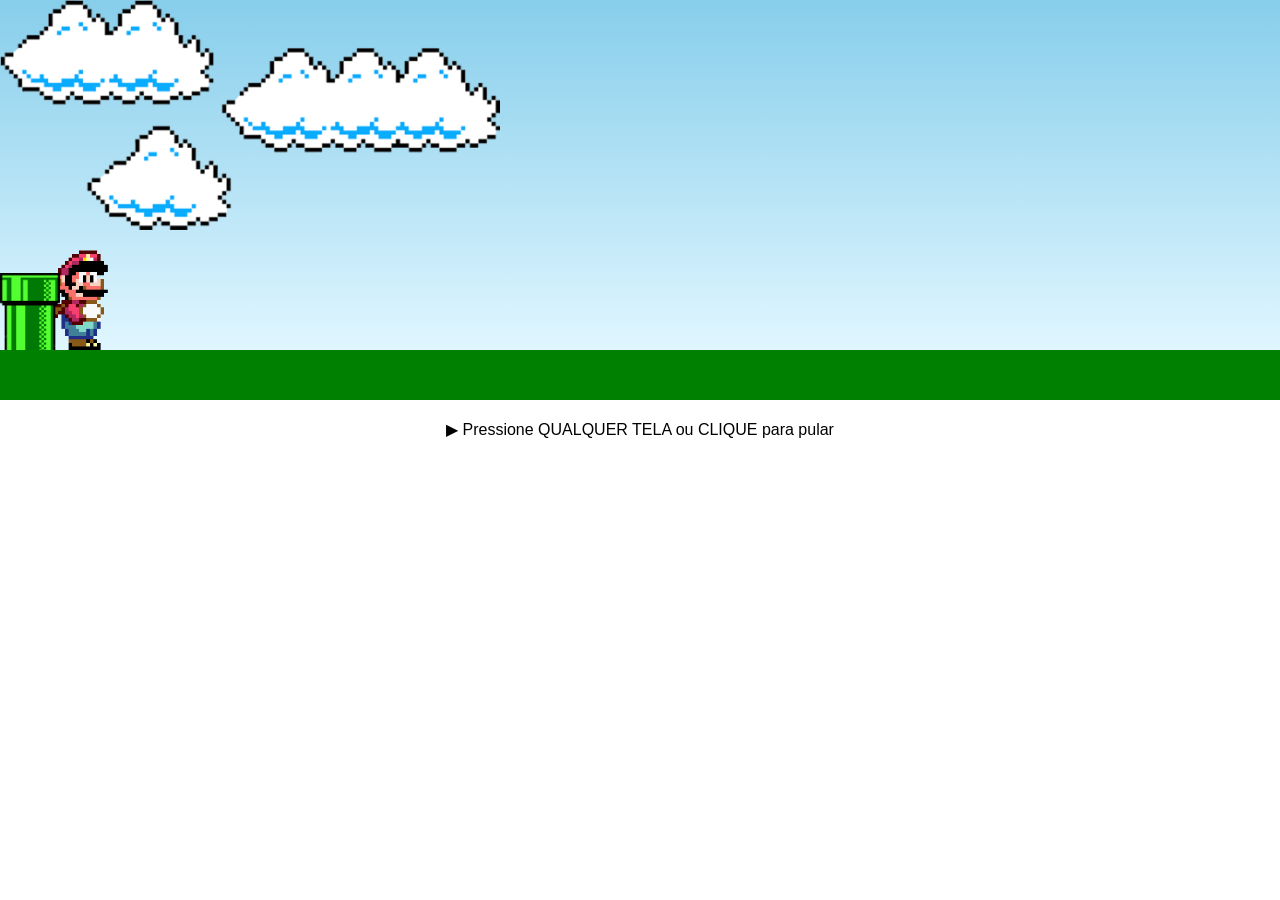
==== index.html @ 3f08ee7b "first commit" ====
<!DOCTYPE html>
<html lang="pt-BR">
<head>
    <meta charset="UTF-8">
    <meta name="viewport" content="width=device-width, initial-scale=1.0">
    <title>Mario Jump - Aprenda Programar</title>
    <link rel="stylesheet" href="style.css">
    <script src="script.js" defer></script>
</head>
<body>

    <!-- ================================================== -->
    <!-- AREA PRINCIPAL DO JOGO - Tudo acontece aqui dentro -->
    <!-- ================================================== -->
    <div class="jogo">

        <!-- PERSONAGEM - Mario que vai pular -->
        <img src="./img/mario.gif" class="mario" alt="Mario">

        <!-- OBSTACULO - Cano que o Mario precisa pular -->
        <img src="./img/pipe.png" class="cano" alt="Cano">

        <!-- FUNDO - Nuvem que se move devagar -->
        <img src="./img/nuvem.png" class="nuvem" alt="Nuvem">

        <!--
            PARA ADICIONAR MOEDA:
            <img src="moeda.png" class="moeda" alt="Moeda">
        -->

    </div>

    <!-- ================================================== -->
    <!-- TELA DE GAME OVER - Aparece quando o Mario bate -->
    <!-- ================================================== -->
    <div class="fim">
        <button class="reiniciar">JOGAR NOVAMENTE</button>
    </div>

    <!-- ================================================== -->
    <!-- INSTRUÇÕES NA TELA (opcional) -->
    <!-- ================================================== -->
    <div style="text-align: center; margin-top: 20px; font-family: Arial;">
        <p>▶ Pressione QUALQUER TELA ou CLIQUE para pular</p>
    </div>

</body>
</html>
---- style.css ----
/* ================================================== */
/* RESET - Remove todas as configurações padrão */
/* ================================================== */
* {
    margin: 0;           /* Remove espaços externos */
    padding: 0;          /* Remove espaços internos */
    box-sizing: border-box; /* Bordas não aumentam o tamanho */
}

/* ================================================== */
/* ÁREA DO JOGO - O palco principal */
/* ================================================== */
.jogo {
    width: 100%;            /* Ocupa toda largura */
    height: 400px;          /* Altura fixa */
    border-bottom: 50px solid green; /* Cria o chão */
    margin: 0 auto;         /* Centraliza */
    position: relative;     /* IMPORTANTE: elementos com position:absolute ficam DENTRO */
    overflow: hidden;       /* Esconde o que sai da tela */
    background: linear-gradient(#87CEEB, #E0F6FF); /* Céu azul */
}

/* ================================================== */
/* OBSTÁCULO - Cano que vem da direita */
/* ================================================== */
.cano {
    position: absolute;     /* Pode ser posicionado livremente */
    bottom: 0;              /* Colado no chão */
    width: 60px;            /* Largura do cano */

    /* ANIMAÇÃO: nome | duração | repetição | velocidade */
    animation: mexerCano 1.5s infinite linear;
}

/* ================================================== */
/* PERSONAGEM - Mario */
/* ================================================== */
.mario {
    width: 130px;           /* Tamanho do Mario */
    position: absolute;     /* Posicionamento livre */
    bottom: 0;              /* Começa no chão */
}

/* Classe que faz o Mario pular (ativada pelo JavaScript) */
.pular {
    animation: pularMario 500ms ease-out;
}

/* ================================================== */
/* NUVEM - Elemento de fundo */
/* ================================================== */
.nuvem {
    width: 500px;           /* Nuvem bem grande */
    position: absolute;
    animation: mexerNuvem 20s infinite linear; /* Mais lenta (fundo) */
}

/* ================================================== */
/* TELA DE FIM - Game Over */
/* ================================================== */
.fim {
    visibility: hidden;     /* Invisível até perder */

    /* Centraliza o botão */
    display: flex;
    justify-content: center;
    align-items: center;

    /* Cobre a tela toda */
    position: fixed;
    top: 0;
    left: 0;
    right: 0;
    bottom: 0;

    /* Fundo escuro semi-transparente */
    background-color: rgba(0, 0, 0, 0.5);
}

/* ================================================== */
/* BOTÃO DE REINICIAR */
/* ================================================== */
.reiniciar {
    height: 60px;           /* Altura */
    width: 300px;           /* Largura */
    border-radius: 10px;    /* Borda arredondada */
    border: none;           /* Sem borda */
    font-size: 20px;        /* Tamanho da letra */
    background-color: #ff0000; /* Vermelho */
    color: white;           /* Letra branca */
    cursor: pointer;        /* Mãozinha ao passar o mouse */
    font-weight: bold;      /* Negrito */
}

.reiniciar:hover {
    background-color: #cc0000; /* Vermelho mais escuro ao passar mouse */
}

/* ================================================== */
/* ANIMAÇÕES - Definem os movimentos */
/* ================================================== */

/* Cano se move da direita para esquerda */
@keyframes mexerCano {
    from {
        right: -60px;       /* Começa fora da tela à direita */
    }
    to {
        right: 100%;        /* Termina fora da tela à esquerda */
    }
}

/* Mario sobe e desce */
@keyframes pularMario {
    0% { bottom: 0; }       /* No chão */
    50% { bottom: 150px; }  /* Lá em cima */
    100% { bottom: 0; }     /* Volta ao chão */
}

/* Nuvem se move lentamente */
@keyframes mexerNuvem {
    from {
        right: -500px;      /* Começa fora */
    }
    to {
        right: 100%;        /* Atravessa a tela */
    }
}

/* ================================================== */
/* CELULAR - Tela menor */
/* ================================================== */
@media (max-width: 620px) {
    .mario {
        width: 100px;       /* Mario menor no celular */
    }

    .cano {
        width: 45px;        /* Cano menor */
        animation: mexerCano 1.2s infinite linear; /* Mais rápido */
    }
}
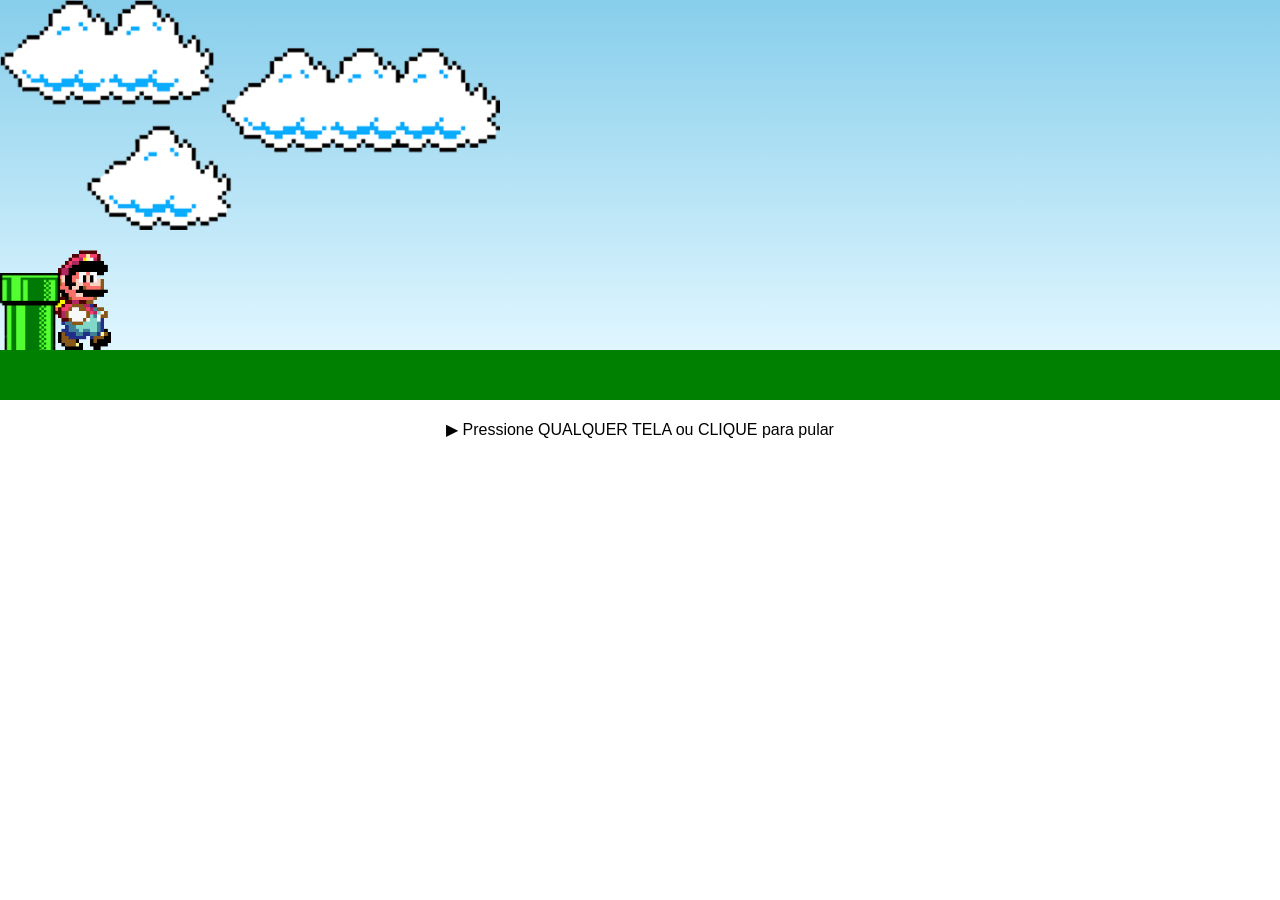
==== commit ae60a36e: "Melhorias" ====
--- a/index.html
+++ b/index.html
@@ -34,6 +34,7 @@
     <!-- TELA DE GAME OVER - Aparece quando o Mario bate -->
     <!-- ================================================== -->
     <div class="fim">
+        <img src="./img/tela-game-over.png" alt="game over"  id="tela-game-over">
         <button class="reiniciar">JOGAR NOVAMENTE</button>
     </div>
 
--- a/style.css
+++ b/style.css
@@ -65,6 +65,7 @@
     display: flex;
     justify-content: center;
     align-items: center;
+    flex-direction: column;
 
     /* Cobre a tela toda */
     position: fixed;
@@ -139,4 +140,9 @@
         width: 45px;        /* Cano menor */
         animation: mexerCano 1.2s infinite linear; /* Mais rápido */
     }
+}
+
+.tela-game-over{
+    display: flex;
+    flex-direction: column;
 }
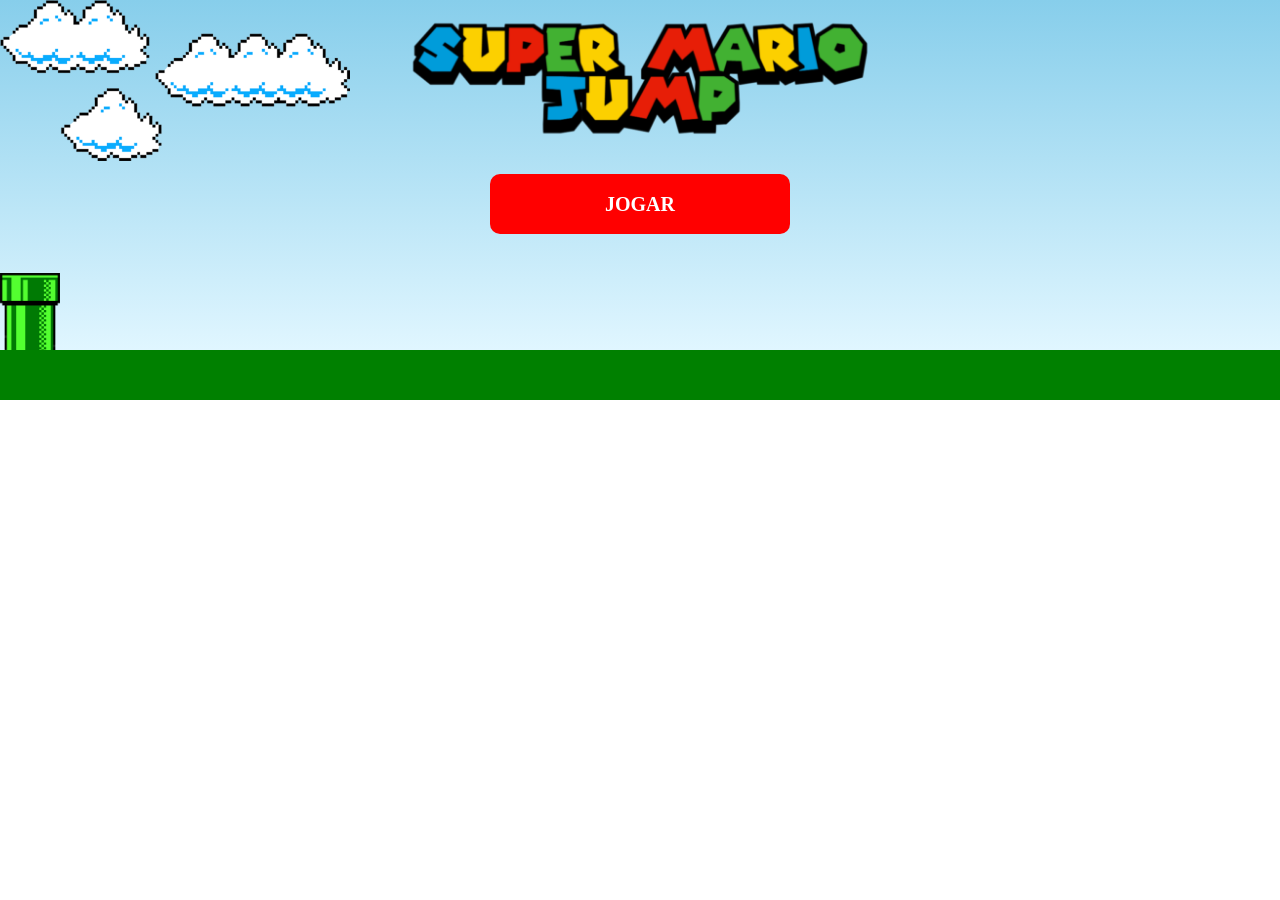
==== commit ef249658: "Erro da Nuvem corrigida!" ====
--- a/index.html
+++ b/index.html
@@ -12,38 +12,34 @@
     <!-- ================================================== -->
     <!-- AREA PRINCIPAL DO JOGO - Tudo acontece aqui dentro -->
     <!-- ================================================== -->
+
+
+
+
     <div class="jogo">
 
-        <!-- PERSONAGEM - Mario que vai pular -->
-        <img src="./img/mario.gif" class="mario" alt="Mario">
+        <img src="./img/nuvem.png" class="nuvem" alt="Nuvem">
+       
+        <div class="inicio">
+            <img src="./img/logo.png" alt="logo" width="500px" class="logo"><br>
+            <a href="./Jogo_do_Mario.html" class="jogar">JOGAR</a>
+        </div>
 
         <!-- OBSTACULO - Cano que o Mario precisa pular -->
         <img src="./img/pipe.png" class="cano" alt="Cano">
 
-        <!-- FUNDO - Nuvem que se move devagar -->
-        <img src="./img/nuvem.png" class="nuvem" alt="Nuvem">
-
-        <!--
-            PARA ADICIONAR MOEDA:
-            <img src="moeda.png" class="moeda" alt="Moeda">
-        -->
 
     </div>
 
     <!-- ================================================== -->
     <!-- TELA DE GAME OVER - Aparece quando o Mario bate -->
     <!-- ================================================== -->
-    <div class="fim">
-        <img src="./img/tela-game-over.png" alt="game over"  id="tela-game-over">
-        <button class="reiniciar">JOGAR NOVAMENTE</button>
-    </div>
+    
 
     <!-- ================================================== -->
     <!-- INSTRUÇÕES NA TELA (opcional) -->
     <!-- ================================================== -->
-    <div style="text-align: center; margin-top: 20px; font-family: Arial;">
-        <p>▶ Pressione QUALQUER TELA ou CLIQUE para pular</p>
-    </div>
+    
 
 </body>
 </html>
--- a/style.css
+++ b/style.css
@@ -38,7 +38,9 @@
 .mario {
     width: 130px;           /* Tamanho do Mario */
     position: absolute;     /* Posicionamento livre */
-    bottom: 0;              /* Começa no chão */
+    bottom: 0; 
+    z-index: 10;        /* Sempre maior que a nuvem */
+             /* Começa no chão */
 }
 
 /* Classe que faz o Mario pular (ativada pelo JavaScript) */
@@ -50,9 +52,14 @@
 /* NUVEM - Elemento de fundo */
 /* ================================================== */
 .nuvem {
-    width: 500px;           /* Nuvem bem grande */
+    width: 350px;           /* Nuvem bem grande */
     position: absolute;
     animation: mexerNuvem 20s infinite linear; /* Mais lenta (fundo) */
+    z-index: 1;
+}
+.logo {
+    position: relative; /* ou absolute, dependendo do layout */
+    z-index: 10;        /* Sempre maior que a nuvem */
 }
 
 /* ================================================== */
@@ -63,7 +70,7 @@
 
     /* Centraliza o botão */
     display: flex;
-    justify-content: center;
+    
     align-items: center;
     flex-direction: column;
 
@@ -73,6 +80,7 @@
     left: 0;
     right: 0;
     bottom: 0;
+    z-index: 10;        /* Sempre maior que a nuvem */
 
     /* Fundo escuro semi-transparente */
     background-color: rgba(0, 0, 0, 0.5);
@@ -142,7 +150,29 @@
     }
 }
 
-.tela-game-over{
+.inicio{
     display: flex;
+    justify-content: center;
     flex-direction: column;
-}+    align-items: center;   
+}
+
+.jogar{
+    display: flex;
+    height: 60px;           /* Altura */
+    width: 300px;           /* Largura */
+    border-radius: 10px;    /* Borda arredondada */
+    border: none;           /* Sem borda */
+    font-size: 20px;        /* Tamanho da letra */
+    background-color: #ff0000; /* Vermelho */
+    color: white;           /* Letra branca */
+    cursor: pointer;        /* Mãozinha ao passar o mouse */
+    font-weight: bold;      /* Negrito */
+    justify-content: center;
+    align-items: center;
+    text-decoration: none;
+}
+
+.jogar:hover {
+    background-color: #cc0000; /* Vermelho mais escuro ao passar mouse */
+}
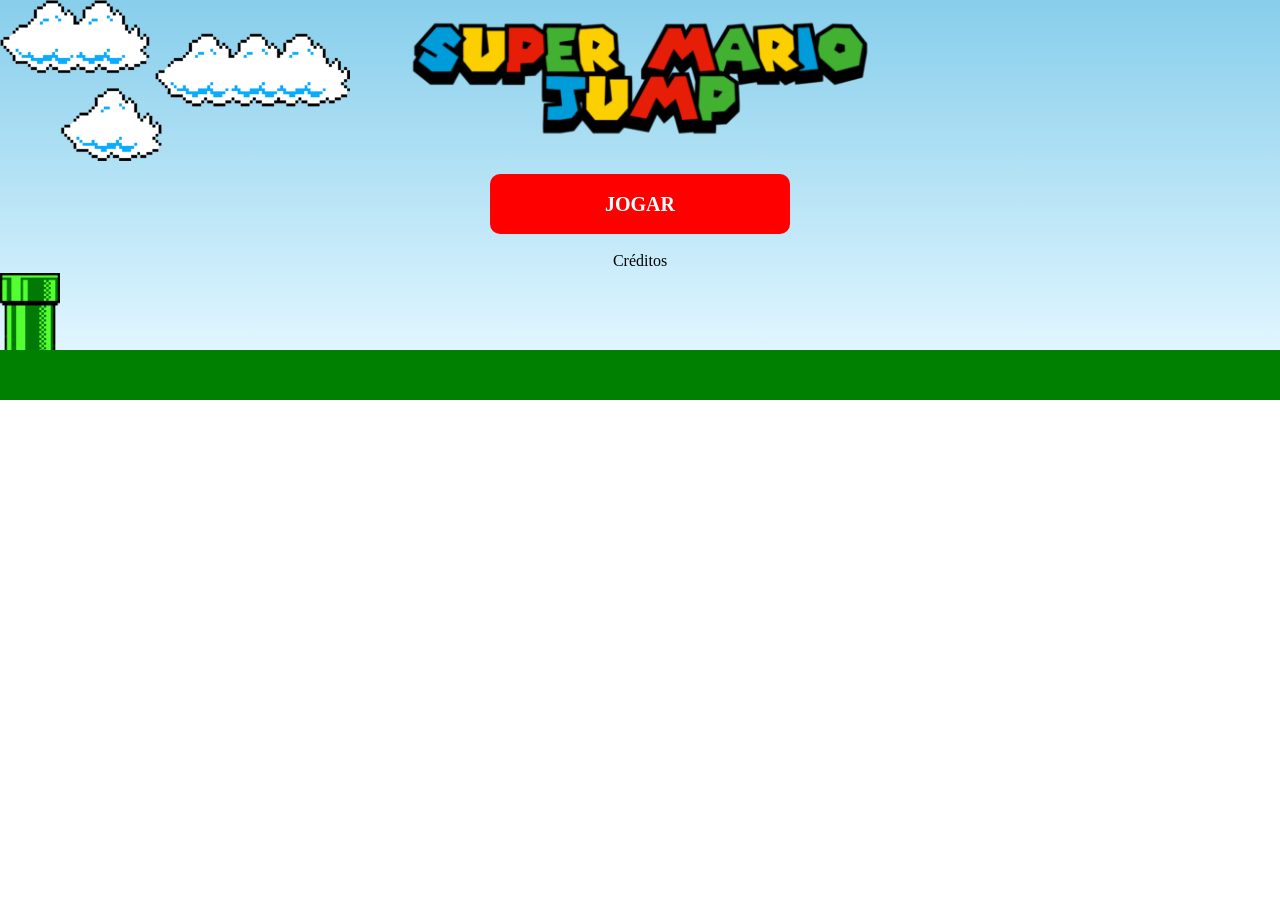
==== commit 28372253: "Jogo Pronto" ====
--- a/index.html
+++ b/index.html
@@ -17,12 +17,15 @@
 
 
     <div class="jogo">
+        
 
         <img src="./img/nuvem.png" class="nuvem" alt="Nuvem">
        
         <div class="inicio">
             <img src="./img/logo.png" alt="logo" width="500px" class="logo"><br>
-            <a href="./Jogo_do_Mario.html" class="jogar">JOGAR</a>
+            <a href="./Jogo_do_Mario.html" class="jogar">JOGAR</a><br>
+            <a href="./creditos.html" style="text-decoration: none; color: rgb(0, 0, 0);" class="creditos">Créditos</a>
+
         </div>
 
         <!-- OBSTACULO - Cano que o Mario precisa pular -->
--- a/style.css
+++ b/style.css
@@ -176,3 +176,17 @@
 .jogar:hover {
     background-color: #cc0000; /* Vermelho mais escuro ao passar mouse */
 }
+
+.turma{
+    display: flex;
+    justify-content: center;
+}
+
+.paragrafo{
+    z-index: 10;        /* Sempre maior que a nuvem */
+
+}
+
+.gameover img{
+    width: 370px;
+}
